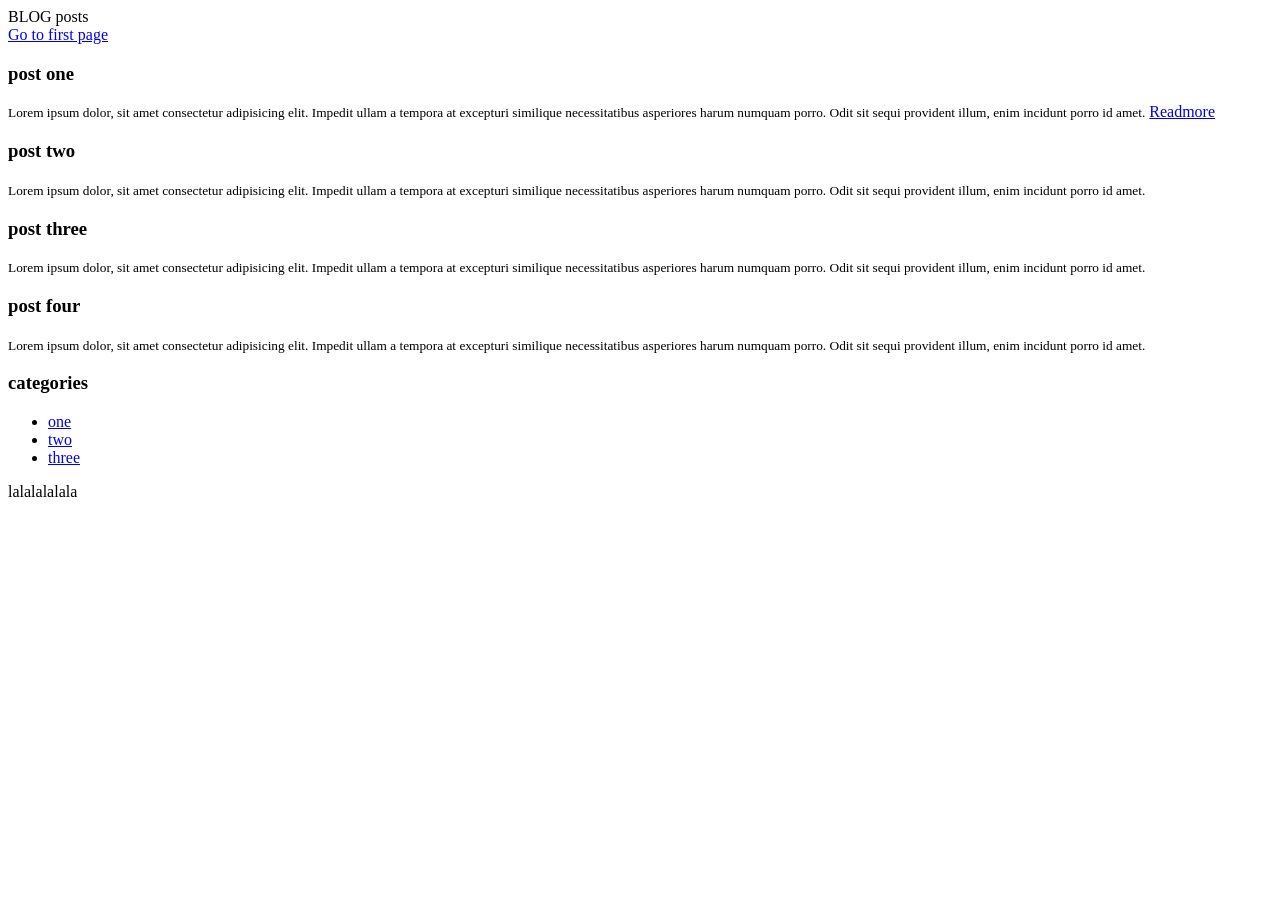
==== index2.html @ d555a2a6 "ADDing index and index2" ====
<!DOCTYPE html>
<html>
    <head>
        <title>lalala</title>
    </head>
    <body>
        <header>
            BLOG posts 
        </header>
        <a href="Index.html">Go to first page </a>
        <section>
                <article class="post" > 
                    <h1>post one </h1>
                    <small>Lorem ipsum dolor, sit amet consectetur adipisicing elit. Impedit ullam a tempora at excepturi similique necessitatibus asperiores harum numquam porro. Odit sit sequi provident illum, enim incidunt porro id amet.</small>
                    <a href="post.html">Readmore</a>
                </article>
                <article class="post" > 
                    <h1>post two </h1>
                    <small>Lorem ipsum dolor, sit amet consectetur adipisicing elit. Impedit ullam a tempora at excepturi similique necessitatibus asperiores harum numquam porro. Odit sit sequi provident illum, enim incidunt porro id amet.</small>
                </article>
                <article class="post" > 
                    <h1>post three </h1>
                    <small>Lorem ipsum dolor, sit amet consectetur adipisicing elit. Impedit ullam a tempora at excepturi similique necessitatibus asperiores harum numquam porro. Odit sit sequi provident illum, enim incidunt porro id amet.</small>
                </article>
                <article class="post" > 
                    <h1>post four </h1>
                    <small>Lorem ipsum dolor, sit amet consectetur adipisicing elit. Impedit ullam a tempora at excepturi similique necessitatibus asperiores harum numquam porro. Odit sit sequi provident illum, enim incidunt porro id amet.</small>
                </article>

        </section>
        <aside>
            <h3>
                categories
            </h3>
            <nav>
            <ul>
                <li><a href="#">one</a></li>
                <li><a href="#">two</a></li>
                <li><a href="#">three</a></li>
            </ul>
            </nav>
        </aside>
        <footer>
            <p>lalalalalala</p>
        </footer>
    </body>
</html>
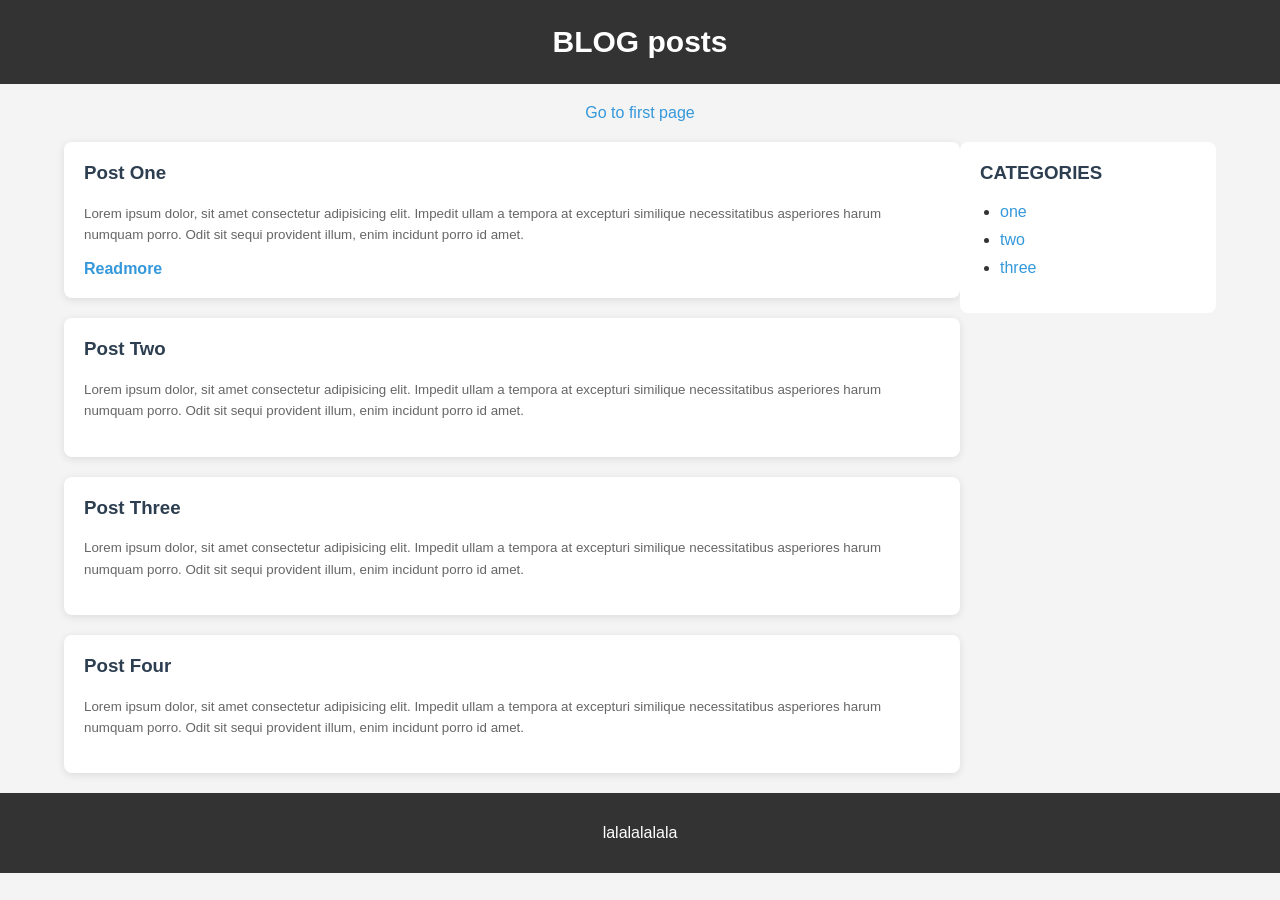
==== commit 433051fe: "learnt styling with css with the help of AI and yt tutorials" ====
--- a/index2.html
+++ b/index2.html
@@ -2,6 +2,7 @@
 <html>
     <head>
         <title>lalala</title>
+        <link rel="stylesheet" href="style2.css">
     </head>
     <body>
         <header>
@@ -26,7 +27,6 @@
                     <h1>post four </h1>
                     <small>Lorem ipsum dolor, sit amet consectetur adipisicing elit. Impedit ullam a tempora at excepturi similique necessitatibus asperiores harum numquam porro. Odit sit sequi provident illum, enim incidunt porro id amet.</small>
                 </article>
-
         </section>
         <aside>
             <h3>
--- a/style2.css
+++ b/style2.css
@@ -0,0 +1,106 @@
+body {
+font-family: Arial, sans-serif;
+background-color: #f4f4f4;
+margin: 0;
+color: #333;
+}
+
+header {
+background-color: #333;
+color: white;
+text-align: center;
+padding: 25px;
+font-size: 30px;
+font-weight: bold;
+}
+
+body > a {
+display: block;
+width: fit-content;
+margin: 20px auto;
+color: #3498db;
+text-decoration: none;
+}
+
+body > a:hover {
+text-decoration: underline;
+}
+
+section {
+width: 70%;
+float: left;
+margin-left: 5%;
+}
+
+.post {
+background-color: white;
+margin-bottom: 20px;
+padding: 20px;
+border-radius: 8px;
+box-shadow: 0 2px 8px rgba(0, 0, 0, 0.1);
+}
+
+.post h1 {
+margin-top: 0;
+color: #2c3e50;
+text-transform: capitalize;
+}
+
+.post small {
+display: block;
+line-height: 1.6;
+color: #666;
+margin-bottom: 15px;
+}
+
+.post a {
+color: #3498db;
+text-decoration: none;
+font-weight: bold;
+}
+
+.post a:hover {
+text-decoration: underline;
+}
+
+aside {
+width: 20%;
+float: right;
+margin-right: 5%;
+background-color: white;
+padding: 20px;
+box-sizing: border-box;
+border-radius: 8px;
+}
+
+aside h3 {
+margin-top: 0;
+text-transform: uppercase;
+color: #2c3e50;
+}
+
+nav ul {
+padding-left: 20px;
+}
+
+nav li {
+margin: 10px 0;
+}
+
+nav a {
+color: #3498db;
+text-decoration: none;
+}
+
+nav a:hover {
+text-decoration: underline;
+}
+
+footer {
+clear: both;
+background-color: #333;
+color: white;
+text-align: center;
+padding: 15px;
+margin-top: 30px;
+}
